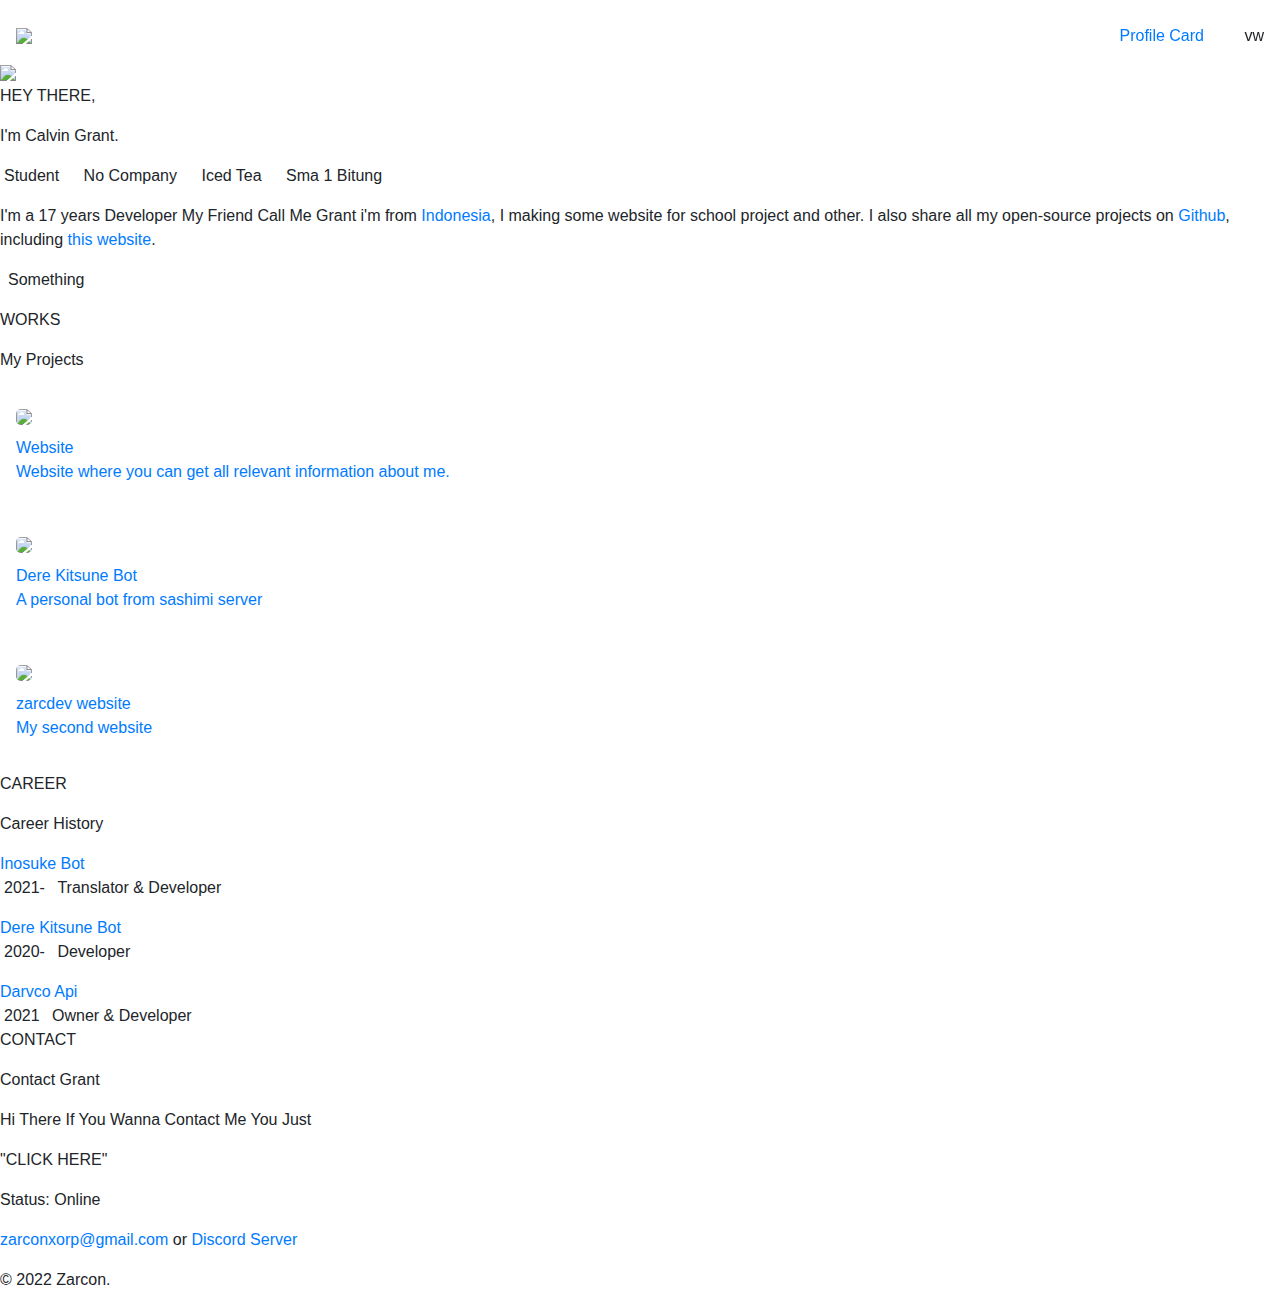
==== public/index.html @ b0bc8ae0 "update" ====
<!DOCTYPE html>
<html lang="en">

<head>
    <meta charset="UTF-8">
    <meta http-equiv="X-UA-Compatible" content="IE=edge">
    <meta name="viewport" content="width=device-width, initial-scale=1.0">
    <link rel=icon href="https://media.discordapp.net/attachments/1037289023854612555/1038751349942259742/20221106_174603_0000.png">
    <title>Home - Calvin portofolio</title>
    <meta property="og:title" content="about me Calvin" />
    <meta property="og:type" content="website" />
    <meta property="og:url" content="http://darcoz.is-a-good.dev" />
    <meta property="og:image" content="https://media.discordapp.net/attachments/768038699434508321/1038761555807961108/1300090_tMo9Q5iE.png" />
    <meta property="og:description" content="Calvin personal website" />
    <meta name="theme-color" content="#2f3136" />
    <meta property="og:color" content="#82807c" />
    <link rel="stylesheet" href="https://stackpath.bootstrapcdn.com/bootstrap/4.3.1/css/bootstrap.min.css"
        integrity="sha384-ggOyR0iXCbMQv3Xipma34MD+dH/1fQ784/j6cY/iJTQUOhcWr7x9JvoRxT2MZw1T" crossorigin="anonymous">
    <link rel="stylesheet" href="https://pro.fontawesome.com/releases/v6.0.0-beta2/css/all.css"
        ntegrity="sha512-YWzhKL2whUzgiheMoBFwW8CKV4qpHQAEuvilg9FAn5VJUDwKZZxkJNuGM4XkWuk94WCrrwslk8yWNGmY1EduTA=="
        crossorigin="anonymous" referrerpolicy="no-referrer">
    <link href="https://unpkg.com/tailwindcss@^2/dist/tailwind.min.css" rel="stylesheet">
    <link rel="stylesheet" href="/css/style.css">
    <link rel="manifest" href="/json/manifest.json">
</head>

<body>

    <noscript><strong>We're sorry but This Website doesn't work properly without JavaScript enabled. Please enable it
            to continue.</strong>
    </noscript>

    <div class="tb-color-bg w-full py-1"></div>

    <div class="navbar sticky-top padding mt-2">
        <img width="40" onclick="location.href='/'" draggable="false"
            src="https://i.ibb.co/xFqR6T6/20211019-105328.png" class="navbar-img d-inline-block align-top">
        <div class="navbar-right">
            <a class="navbar-item rounded py-2 px-2 mr-1" href="/card"
                target="_blank"><i class="fab fa-discord mr-1"></i> Profile Card</a>
            <a class="navbar-item rounded py-2 px-2 mr-1" href="https://saweria.co/AlvinJumz" target="_blank"><i
                    class="fa-regular fa-circle-dollar-to-slot"></i></a>
            <a class="text-gray-400 ml-1"><span class="text-gray-500">vw</span></a>
        </div>
    </div>

    <div class="head padding mt-1">
        <img width="165" draggable="false" class="head-img"
            src="https://media.discordapp.net/attachments/768038699434508321/1038761555807961108/1300090_tMo9Q5iE.png"
            onerror="this.onerror=null;this.src='https://avatars.githubusercontent.com/u/50018633'">
        <p class="florence-text text-uppercase ht-margint">Hey There,</p>
        <p class="name-text">I'm Calvin Grant.</p>
        <p class="text-gray-300">
            <span class="mr-3"><i class="fa-regular fa-graduation-cap mr-1"></i> Student</span>
            <span class="mr-3"><i class="fa-regular fa-newspaper mr-1"></i> No Company</span>
            <span class="mr-3"><i class="fa-regular fa-mug-saucer mr-1"></i> Iced Tea</span>
            <span class="mr-3"><i class="fa-regular fa-bring-forward mr-1"></i> Sma 1 Bitung</span>
        </p>
        <p class="head-desc text-gray-400 mt-2">I'm a 17 years Developer My Friend Call Me Grant i'm from <a
                class="hover:text-gray-300" href="https://media.discordapp.net/attachments/768038699434508324/1039087307015340032/images_1.jpg"
                target="_blank">Indonesia</a>,
            I making some website for school project and other. I
            also share all my open-source projects on <a class="hover:text-gray-300" href="https://github.com/ZarcDev21"
                target="_blank">Github</a>, including <a class="hover:text-gray-300"
                href="https://github.com/ZarcDev21/DarcoWeb" target="_blank">this website</a>.
        <p class="text-gray-500 mt-2"><span id="statusContent"><span
                    class="w-3 h-3 bg-gray-500 rounded-full inline-flex inline-block ml-1 mr-1"></span> Something</span>
        </p>
        <p class="text-gray-500 mt-1"><span id="spotifyListening"></span></p>
        <p class="text-gray-500 mt-1"><span id="netflixWatching"></span></p>
        </p>
    </div>

    <div class="section padding">
        <p class="text-yellow-400 florence-text-nc text-uppercase ht-margint">Works</p>
        <p class="pr-text mt-2">My Projects</p>
        <div class="grid gap-2 grid-cols-1 md:grid-cols-2 mt-3">
            <a href="/">
                <div class="projects-card p-3 transition-shadow rounded-lg hover:shadow-md h-full">
                    <img draggable="false" class="projects-card-i rounded-lg"
                        src="https://media.discordapp.net/attachments/768038699434508321/1038796753970933801/20221106_204701_0000.png">
                    <div class="flex items-center space-x-2 text-gray-700 mt-2">
                        <span class="projects-title flex-grow space-x-2 text-gray-300">Website</span>
                    </div>
                    <p class="projects-desc text-gray-400 line-clamp-2 hideen">Website where you can get all relevant
                        information about me.
                    </p>
                </div>
            </a>
            <a href="https://discord.gg/sashimi" target="_blank">
                <div class="projects-card p-3 transition-shadow rounded-lg hover:shadow-md h-full">
                    <img draggable="false" class="projects-card-i rounded-lg"
                        src="https://media.discordapp.net/attachments/768038699434508321/1038798381247635566/20221106_205337_0000.png">
                    <div class="flex items-center space-x-2 text-gray-700 mt-2">
                        <span class="projects-title flex-grow space-x-2 text-gray-300">Dere Kitsune Bot</span>
                    </div>
                    <p class="projects-desc text-gray-400 line-clamp-2 hideen">A personal bot from sashimi server
                    </p>
                </div>
            </a>
            <a href="https://zarcdev.is-a-good.dev/" target="_blank">
                <div class="projects-card p-3 transition-shadow rounded-lg hover:shadow-md h-full">
                    <img draggable="false" class="projects-card-i rounded-lg"
                        src="https://media.discordapp.net/attachments/1037289023854612556/1039348536648679505/20221108_090841_0000.png">
                    <div class="flex items-center space-x-2 text-gray-700 mt-2">
                        <span class="projects-title flex-grow space-x-2 text-gray-300">zarcdev website</span>
                    </div>
                    <p class="projects-desc text-gray-400 line-clamp-2 hideen">My second website
                    </p>
                </div>
            </a>
 
        </div>
    </div>

       <div class="section padding">
        <p class="text-blue-400 florence-text-nc text-uppercase ht-margint">Career</p>
        <p class="pr-text mt-2">Career History</p>
        <div class="grid-container">
            <div class="career-d mt-2">
                <div class="career-d-i">
                    <a href="https://github.com/badriian24/InosukeBot" target="_blank"><span
                            class="hover:text-gray-200 career-title text-gray-300">Inosuke Bot</span></a>
                    <br>
                    <span class="career-desc text-gray-400"><i class="fal fa-clock mr-1"></i> 2021- <i
                            class="fab fa-gripfire ml-1 mr-1 text-gray-500"></i>Translator & Developer</span>
                </div>
                <div class="career-d-i mt-3">
                    <a href="https://zarcdev21.github.io/" target="_blank"><span
                            class="hover:text-gray-200 career-title text-gray-300">Dere Kitsune Bot</span></a>
                    <br>
                    <span class="career-desc text-gray-400"><i class="fal fa-clock mr-1"></i> 2020- <i
                            class="fab fa-gripfire ml-1 mr-1 text-gray-500"></i>Developer</span>
                </div>
                <div class="career-d-i mt-3">
                    <a href="https://darvapi.is-an.app" target="_blank"><span
                            class="hover:text-gray-200 career-title text-gray-300">Darvco Api</span></a>
                    <br>
                    <span class="career-desc text-gray-400"><i class="fal fa-clock mr-1"></i> 2021 <i
                            class="fab fa-gripfire ml-1 mr-1 text-gray-500"></i>Owner & Developer</span>
                </div>
            </div>
        </div>
    </div>

    <section id="business">
        <div class="section padding">
            <p class="text-pink-400 florence-text-nc text-uppercase ht-margint">CONTACT</p>
            <p class="pr-text mt-2">Contact Grant</p>
            <p class="text-gray-300 mt-1">Hi There If You Wanna Contact Me You Just</p>
                <p class="hover:text-gray-300" href="/contact"
                target="_blank">"CLICK HERE"</p>
            <p class="text-gray-300 mt-2">Status: <span class="text-green-500">Online</span></p>
            <p class="mt-2"><span class="text-gray-400"><a class="hover:text-gray-300" href="alvintungga17@gmail.com"
                        target="_blank">zarconxorp@gmail.com</a> or
                    <a class="hover:text-gray-300" href="https://discord.gg/gmjsM5bnJR" target="_blank">Discord
                        Server</a></span></p>
        </div>
    </section>

    <div class="section padding mt-3 mb-2">
        <div class="footer">
            <span class="text-gray-500">© 2022 Zarcon.</span>
            <span class="right-align footer-icon"><a class="text-gray-500 hover:text-gray-400"
                    href="https://twitter.com/ZarcoZxacy" target="_blank"><i class="fab fa-twitter mr-3"></i></a> <a
                    class="text-gray-500 hover:text-gray-400" href="https://github.com/ZarcDev21" target="_blank"><i
                        class="fab fa-github mr-3"></i></a> <a class="text-gray-500 hover:text-gray-400"
                    href="https://youtube.com" target="_blank"><i class="fab fa-youtube mr-3"></i></a>
                <a class="text-gray-500 hover:text-gray-400 mr-3" href="zarcoxorp@gmail.com" target="_blank"><i
                        class="fa-solid fa-at"></i></a> <a class="text-gray-500 hover:text-gray-400"
                    href="https://dribbble.com/Zarcon" target="_blank"><i
                        class="fab fa-dribbble mr-3"></i></a></span>
        </div>
    </div>


</body>

<script src="/js/lanyard.js"></script>

</html>
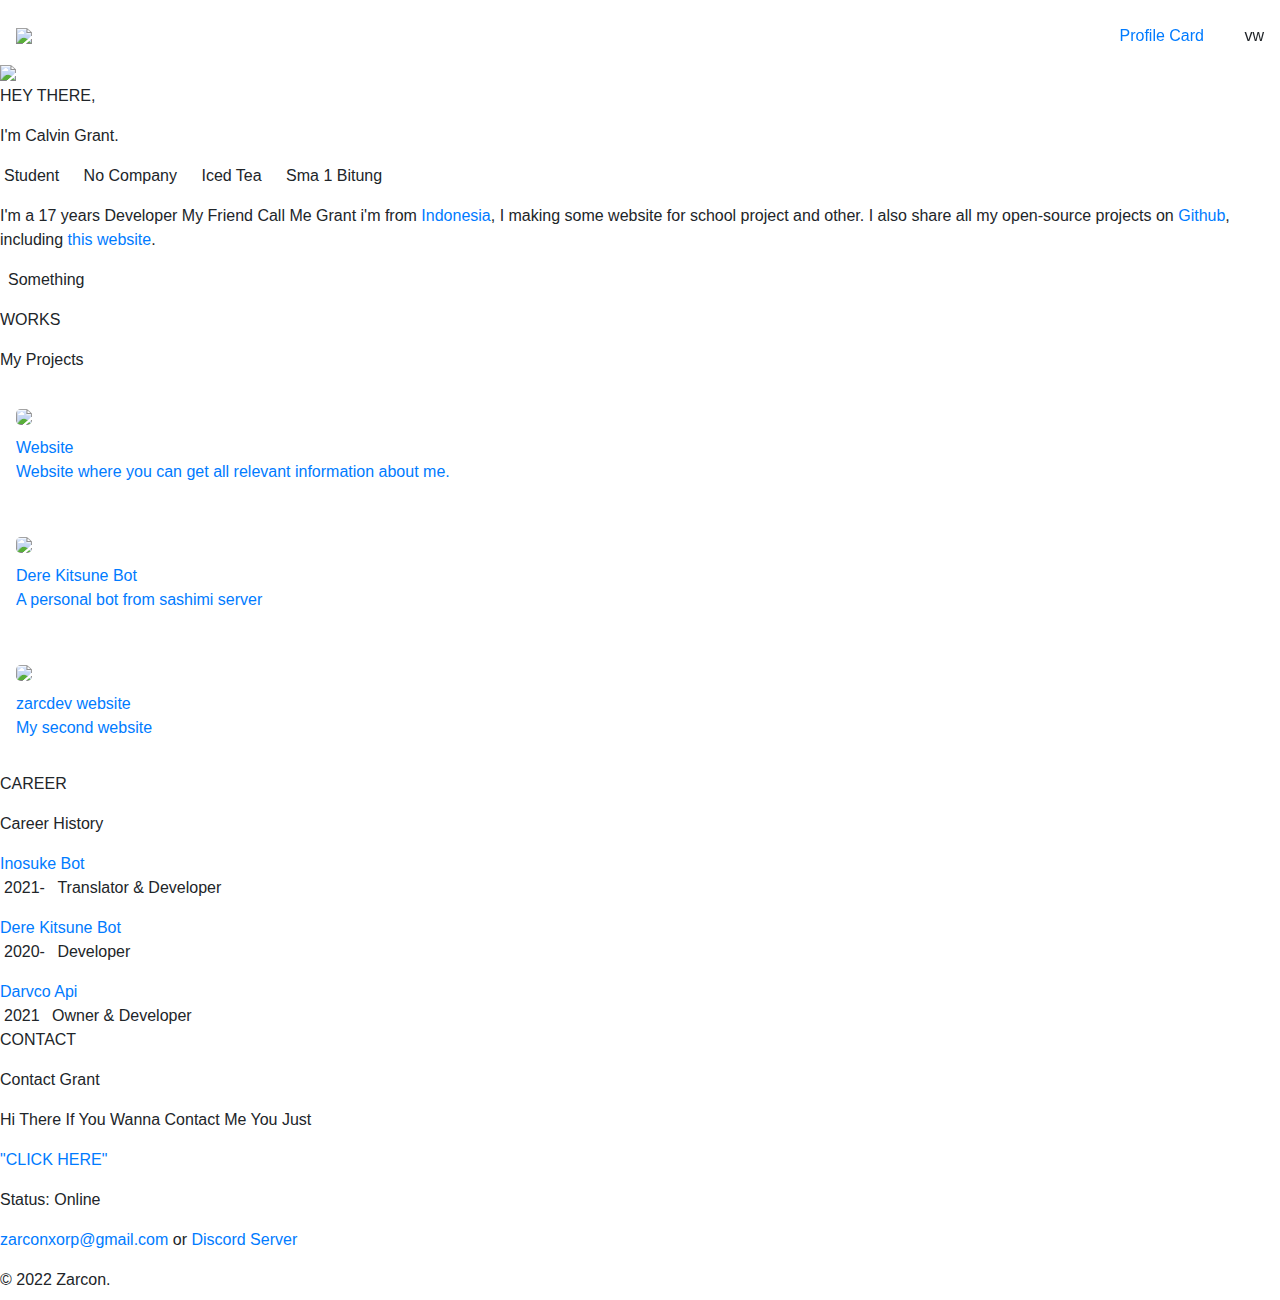
==== commit b21f125f: "update" ====
--- a/public/index.html
+++ b/public/index.html
@@ -60,9 +60,9 @@
                 class="hover:text-gray-300" href="https://media.discordapp.net/attachments/768038699434508324/1039087307015340032/images_1.jpg"
                 target="_blank">Indonesia</a>,
             I making some website for school project and other. I
-            also share all my open-source projects on <a class="hover:text-gray-300" href="https://github.com/ZarcDev21"
+            also share all my open-source projects on <a class="hover:text-gray-300" href="https://github.com/calvgrant"
                 target="_blank">Github</a>, including <a class="hover:text-gray-300"
-                href="https://github.com/ZarcDev21/DarcoWeb" target="_blank">this website</a>.
+                href="https://github.com/calvgrant/DarcoWeb" target="_blank">this website</a>.
         <p class="text-gray-500 mt-2"><span id="statusContent"><span
                     class="w-3 h-3 bg-gray-500 rounded-full inline-flex inline-block ml-1 mr-1"></span> Something</span>
         </p>
@@ -148,8 +148,8 @@
             <p class="text-pink-400 florence-text-nc text-uppercase ht-margint">CONTACT</p>
             <p class="pr-text mt-2">Contact Grant</p>
             <p class="text-gray-300 mt-1">Hi There If You Wanna Contact Me You Just</p>
-                <p class="hover:text-gray-300" href="/contact"
-                target="_blank">"CLICK HERE"</p>
+                <p class="hover:text-gray-300"><a href="/contact"
+                target="_blank">"CLICK HERE"</a></p>
             <p class="text-gray-300 mt-2">Status: <span class="text-green-500">Online</span></p>
             <p class="mt-2"><span class="text-gray-400"><a class="hover:text-gray-300" href="alvintungga17@gmail.com"
                         target="_blank">zarconxorp@gmail.com</a> or
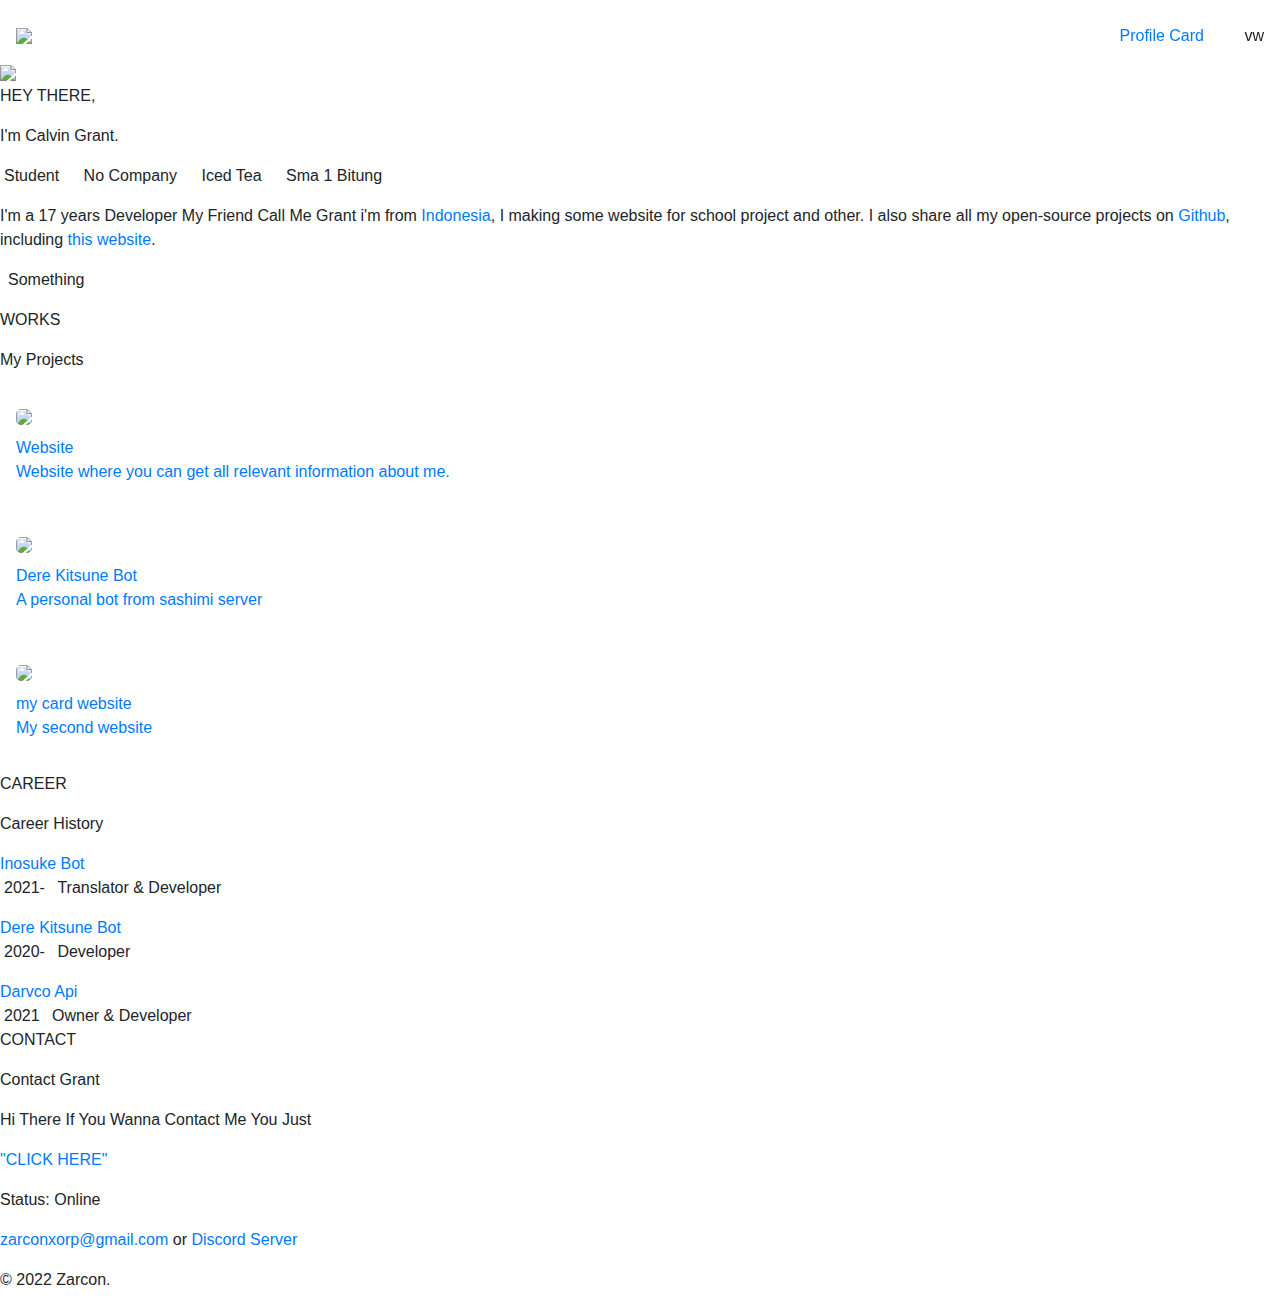
==== commit 7176e8ea: "Update index.html" ====
--- a/public/index.html
+++ b/public/index.html
@@ -78,7 +78,7 @@
             <a href="/">
                 <div class="projects-card p-3 transition-shadow rounded-lg hover:shadow-md h-full">
                     <img draggable="false" class="projects-card-i rounded-lg"
-                        src="https://media.discordapp.net/attachments/768038699434508321/1038796753970933801/20221106_204701_0000.png">
+                        src="https://cdn.discordapp.com/attachments/768038699434508323/1197325712407937144/IMG_20240118_074334.jpg?ex=65badb77&is=65a86677&hm=94fd2951b6675abc2c166c65bae3cded14517d4837152872d87a21d9f2e82e87&">
                     <div class="flex items-center space-x-2 text-gray-700 mt-2">
                         <span class="projects-title flex-grow space-x-2 text-gray-300">Website</span>
                     </div>
@@ -98,12 +98,12 @@
                     </p>
                 </div>
             </a>
-            <a href="https://zarcdev.is-a-good.dev/" target="_blank">
+            <a href="https://grantcards.my.id" target="_blank">
                 <div class="projects-card p-3 transition-shadow rounded-lg hover:shadow-md h-full">
                     <img draggable="false" class="projects-card-i rounded-lg"
-                        src="https://media.discordapp.net/attachments/1037289023854612556/1039348536648679505/20221108_090841_0000.png">
+                        src="https://cdn.discordapp.com/attachments/768038699434508323/1197325712613449748/IMG_20240118_074405.jpg?ex=65badb77&is=65a86677&hm=3f77b0cca79a714f8e1c549f371d9901ee73544fe3530b072bf14569150e95f7&">
                     <div class="flex items-center space-x-2 text-gray-700 mt-2">
-                        <span class="projects-title flex-grow space-x-2 text-gray-300">zarcdev website</span>
+                        <span class="projects-title flex-grow space-x-2 text-gray-300">my card website</span>
                     </div>
                     <p class="projects-desc text-gray-400 line-clamp-2 hideen">My second website
                     </p>
@@ -163,7 +163,7 @@
             <span class="text-gray-500">© 2022 Zarcon.</span>
             <span class="right-align footer-icon"><a class="text-gray-500 hover:text-gray-400"
                     href="https://twitter.com/ZarcoZxacy" target="_blank"><i class="fab fa-twitter mr-3"></i></a> <a
-                    class="text-gray-500 hover:text-gray-400" href="https://github.com/ZarcDev21" target="_blank"><i
+                    class="text-gray-500 hover:text-gray-400" href="https://github.com/calvgrant" target="_blank"><i
                         class="fab fa-github mr-3"></i></a> <a class="text-gray-500 hover:text-gray-400"
                     href="https://youtube.com" target="_blank"><i class="fab fa-youtube mr-3"></i></a>
                 <a class="text-gray-500 hover:text-gray-400 mr-3" href="zarcoxorp@gmail.com" target="_blank"><i
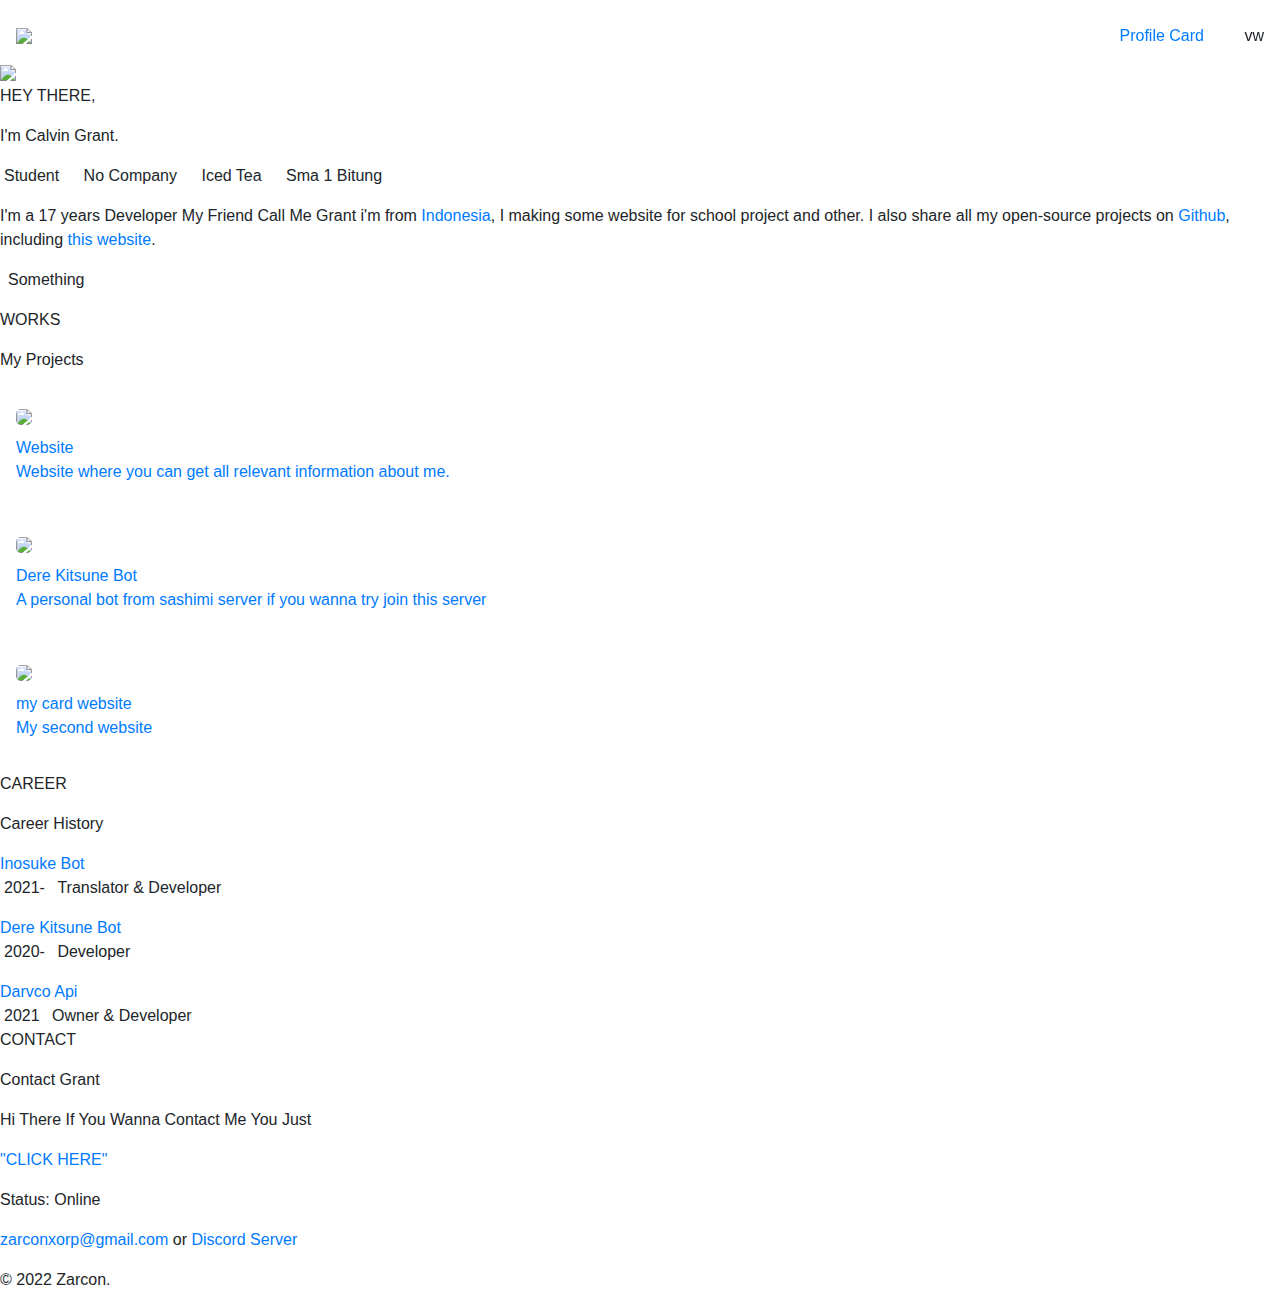
==== commit d92dc138: "Update index.html" ====
--- a/public/index.html
+++ b/public/index.html
@@ -90,11 +90,11 @@
             <a href="https://discord.gg/sashimi" target="_blank">
                 <div class="projects-card p-3 transition-shadow rounded-lg hover:shadow-md h-full">
                     <img draggable="false" class="projects-card-i rounded-lg"
-                        src="https://media.discordapp.net/attachments/768038699434508321/1038798381247635566/20221106_205337_0000.png">
+                        src="https://cdn.discordapp.com/attachments/768038699434508323/1197344298866327622/Screenshot_2024-01-18-08-58-29-413-edit_dev.beefers.vendetta.jpg?ex=65baecc6&is=65a877c6&hm=1638517e063e6940916f9448a69a9bd6edc1dbd30361d8070740d491910c4803&">
                     <div class="flex items-center space-x-2 text-gray-700 mt-2">
                         <span class="projects-title flex-grow space-x-2 text-gray-300">Dere Kitsune Bot</span>
                     </div>
-                    <p class="projects-desc text-gray-400 line-clamp-2 hideen">A personal bot from sashimi server
+                    <p class="projects-desc text-gray-400 line-clamp-2 hideen">A personal bot from sashimi server if you wanna try join this server
                     </p>
                 </div>
             </a>
